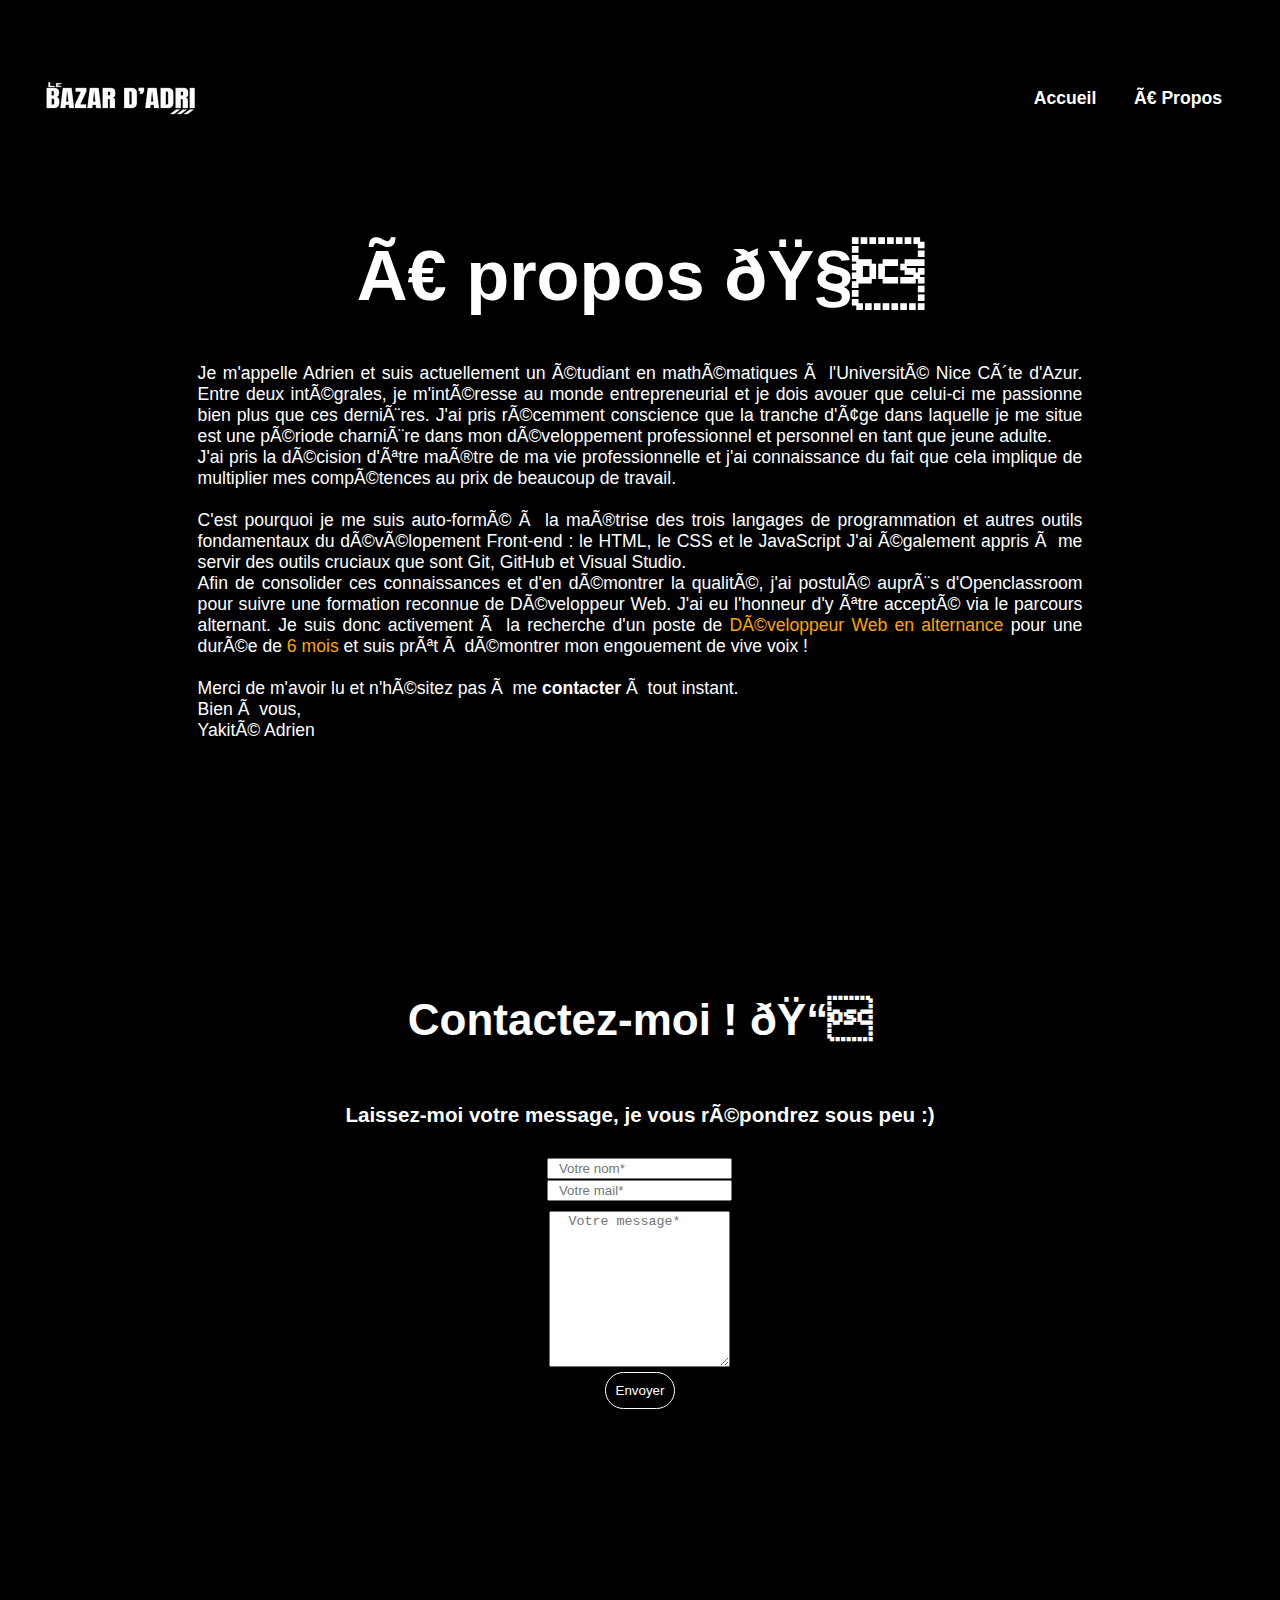
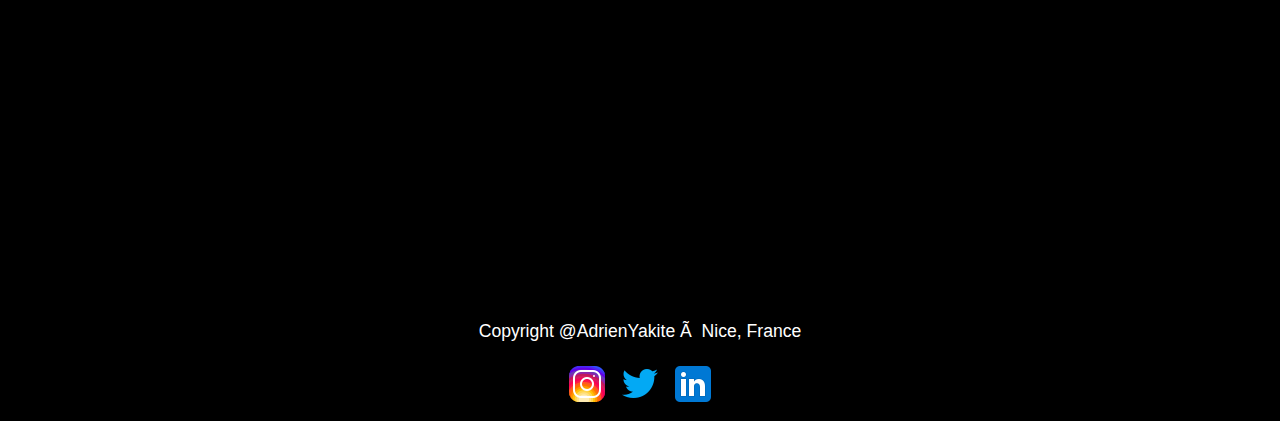
==== a-propos.html @ 5e22c34e "Finition de presentationAdrien Peaufinage du style ajout de liens" ====
<!DOCTYPE html>
    <html lang="fr">
            <head>
                <meta charset="utf=8">
                <meta http-equiv="X-UA-Compatible" content="IE=edge">
                <meta name="viewport" content="width=device-width, initial-scale=1.0">

                <title>À Propos - Le Bazar d'Adri</title>
                <link rel="stylesheet" href="style-bazar-adri.css">
                <script src="file.js" defer></script>
                
                <link rel="preconnect" href="https://fonts.googleapis.com">
                <link rel="preconnect" href="https://fonts.gstatic.com" crossorigin>

            </head>

            <body>
                
                <header>
                    <nav>
                        <a href="index.html">
                            <img src="images/bazar-adri-logobw -allonger.jpg" alt="logo portfolio">
                        </a>
                        <div>
                            <a href="index.html" title="Accueil">Accueil&emsp;</a>
                            <a href="a-propos.html" title="À Propos">À Propos</a>
                        </div>
                    </nav>  
                </header>

                <main>
                    
                    <section id="presentationAdrien">
                        <h1>À propos 🧐</h1>                    
                        <p>
                            Je m'appelle Adrien et suis actuellement un étudiant en mathématiques à l'Université Nice Côte d'Azur. Entre deux intégrales, je m'intéresse au monde entrepreneurial et je dois
                            avouer que celui-ci me passionne bien plus que ces dernières. 
                            J'ai pris récemment conscience que la tranche d'âge dans laquelle je me situe est une période charnière dans mon développement professionnel et personnel en tant que jeune adulte. 
                            <br>
                            J'ai pris la décision d'être maître de ma vie professionnelle et j'ai connaissance du fait que cela implique de multiplier mes compétences au prix de beaucoup de travail.
                            
                            <br><br>
                            C'est pourquoi je me suis auto-formé à la maîtrise des trois langages de programmation et autres outils fondamentaux
                            du dévélopement Front-end : le HTML, le CSS et le JavaScript
                            J'ai également appris à me servir des outils cruciaux que sont Git, GitHub et Visual Studio.<br>
                            Afin de consolider ces connaissances et d'en démontrer la qualité, j'ai postulé auprès d'Openclassroom pour 
                            suivre une formation reconnue de Développeur Web. J'ai eu l'honneur d'y être accepté via le parcours alternant.
                            Je suis donc activement à la recherche d'un poste de <span>Développeur Web en alternance </span>pour une durée de <span>6 mois</span> et suis prêt à 
                            démontrer mon engouement de vive voix !<br><br>
                            Merci de m'avoir lu et n'hésitez pas à me <a href="#meContacter">contacter</a> à tout instant.<br>
                            Bien à vous,<br>
                            Yakité Adrien
                        </p>
                    </section>

                    
                     
                    <section class="formContact">
                        <div>
                            <h2 id="meContacter">Contactez-moi ! 📝</h2>
                            <form method="get" action="" class="formulaireContact">

                                <h3>Laissez-moi votre message, je vous répondrez sous peu :)</h3>

                                <div class="nomEtMail">
                                    <div>
                                        <input type="text" id="nomUser" name="nomUser" placeholder="  Votre nom*">
                                    </div>

                                    <div>
                                        <input type="email" id="mailUser" name="mailUser" placeholder="  Votre mail*">
                                    </div>
                                </div>
                                
                                <div>
                                    <textarea id="msgUser" rows="10" placeholder="  Votre message*"></textarea>
                                    <br>
                                    <button>Envoyer</button>
                                </div>
                            </form>
                        </div>
                    </section>

                    <p>Copyright @AdrienYakite à Nice, France</p>

                </main>

                <footer class="bas_de_page">
                        <div >
                            <a href="https://www.instagram.com/afric_un/">            
                            <img src="images/icons8-instagram-48.png"alt="logo instagram">
                            </a>

                            <a href="https://twitter.com/RedSmash0">
                            <img src="images/icons8-twitter-48.png"alt="logo twitter">
                            </a>

                            <a href="linkedin.com/in/adrien-yakite-ba0730135/">
                            <img src="images/logo_linkedin.png"alt="logo likedin">
                            </a> 
                        </div>
                </footer>
        </body>
    </html>
---- style-bazar-adri.css ----
/*////////////////////////////////////////////////////////////////*/

                            /*BALISES*/

/*////////////////////////////////////////////////////////////////*/
body{
    background-color: black;
    font-family: 'Oswald', sans-serif;
    color: white ;
    font-size: 1.1em;
}

main{
    display: flex;
    flex-direction: column;
    justify-content: center;
    align-items: center;
    text-align: center;
    gap:200px
}

h1{
    font-size: 4em;
}

h2{
    font-size: 2.5em;
}

h4{
    font-size: 1.5em;
}


a{
    text-decoration: none;
    color: white;
    font-weight: 600;
}

a:hover{
    opacity: 0.6;
}

p{
    text-align: justify;
    padding-left: 15%;
    padding-right: 15%;
}

form{
    display: flex;
    flex-direction: column;
    justify-content: center;
    align-items: center;
    gap:10px;
    padding-bottom: 50%;
}

form input{

}

button{
    border: 1px white solid;
    background-color: black;
    color: white;
    border-radius: 20px;
    padding: 10px;
}

nav{
    display: flex;
    flex-direction: row;
    justify-content: space-between;
    align-items: center;
    padding-right: 50px;
}

nav div{
    display: flex;
    gap:20px;
}


footer{
    display: flex;
    flex-direction: row;
    justify-content: center;
    align-items:center;
}

span{
    text-decoration: underline;
}




/*////////////////////////////////////////////////////////////////*/

                            /*CLASSES et ID*/

/*////////////////////////////////////////////////////////////////*/


#presentationDuDev, #mesProjets, #mesCompetences {
    display: flex;
    flex-direction: row;
    justify-content: space-evenly;
}

#presentationDuDev p{
    text-align: justify;
}

#mesProjets,#presentationAdrien a:hover {
    color: orange;
    text-decoration: underline;
}

#presentationAdrien span{
    color: orange;
    text-decoration: none;
}


/*////////////////////////////////////////////////////////////////*/

                            /*ANIMATIONS*/

/*////////////////////////////////////////////////////////////////*/

#imgCompe{
    width:40% ;
    height:20%;
    position: relative;
    animation: illustration2 2s ease-in-out infinite;
}

@keyframes illustration2 {
    0% {
      top: 0;
    }
    50% {
        top: 20px;
    }
    100% {
      top: 0;
    }
  }


#imgProjet, #imgQuiSuije{
    width: 30%;
    height: 20%;
    position: relative;
    animation: illustration 2s ease-in-out infinite;
}

@keyframes illustration {
    0% {
      right: 0;
    }
    50% {
        right: 20px;
    }
    100% {
      right: 0;
    }
  }


.box {
    position: relative;
    animation: moveRight 1s ease-in-out infinite;
    border: 1px white solid;
    border-radius: 20px;
    padding: 10px;
  }
  
  @keyframes moveRight {
    0% {
      top: 0;
    }
    50% {
      top: 10px;
    }
    100% {
      top: 0;
    }
  }
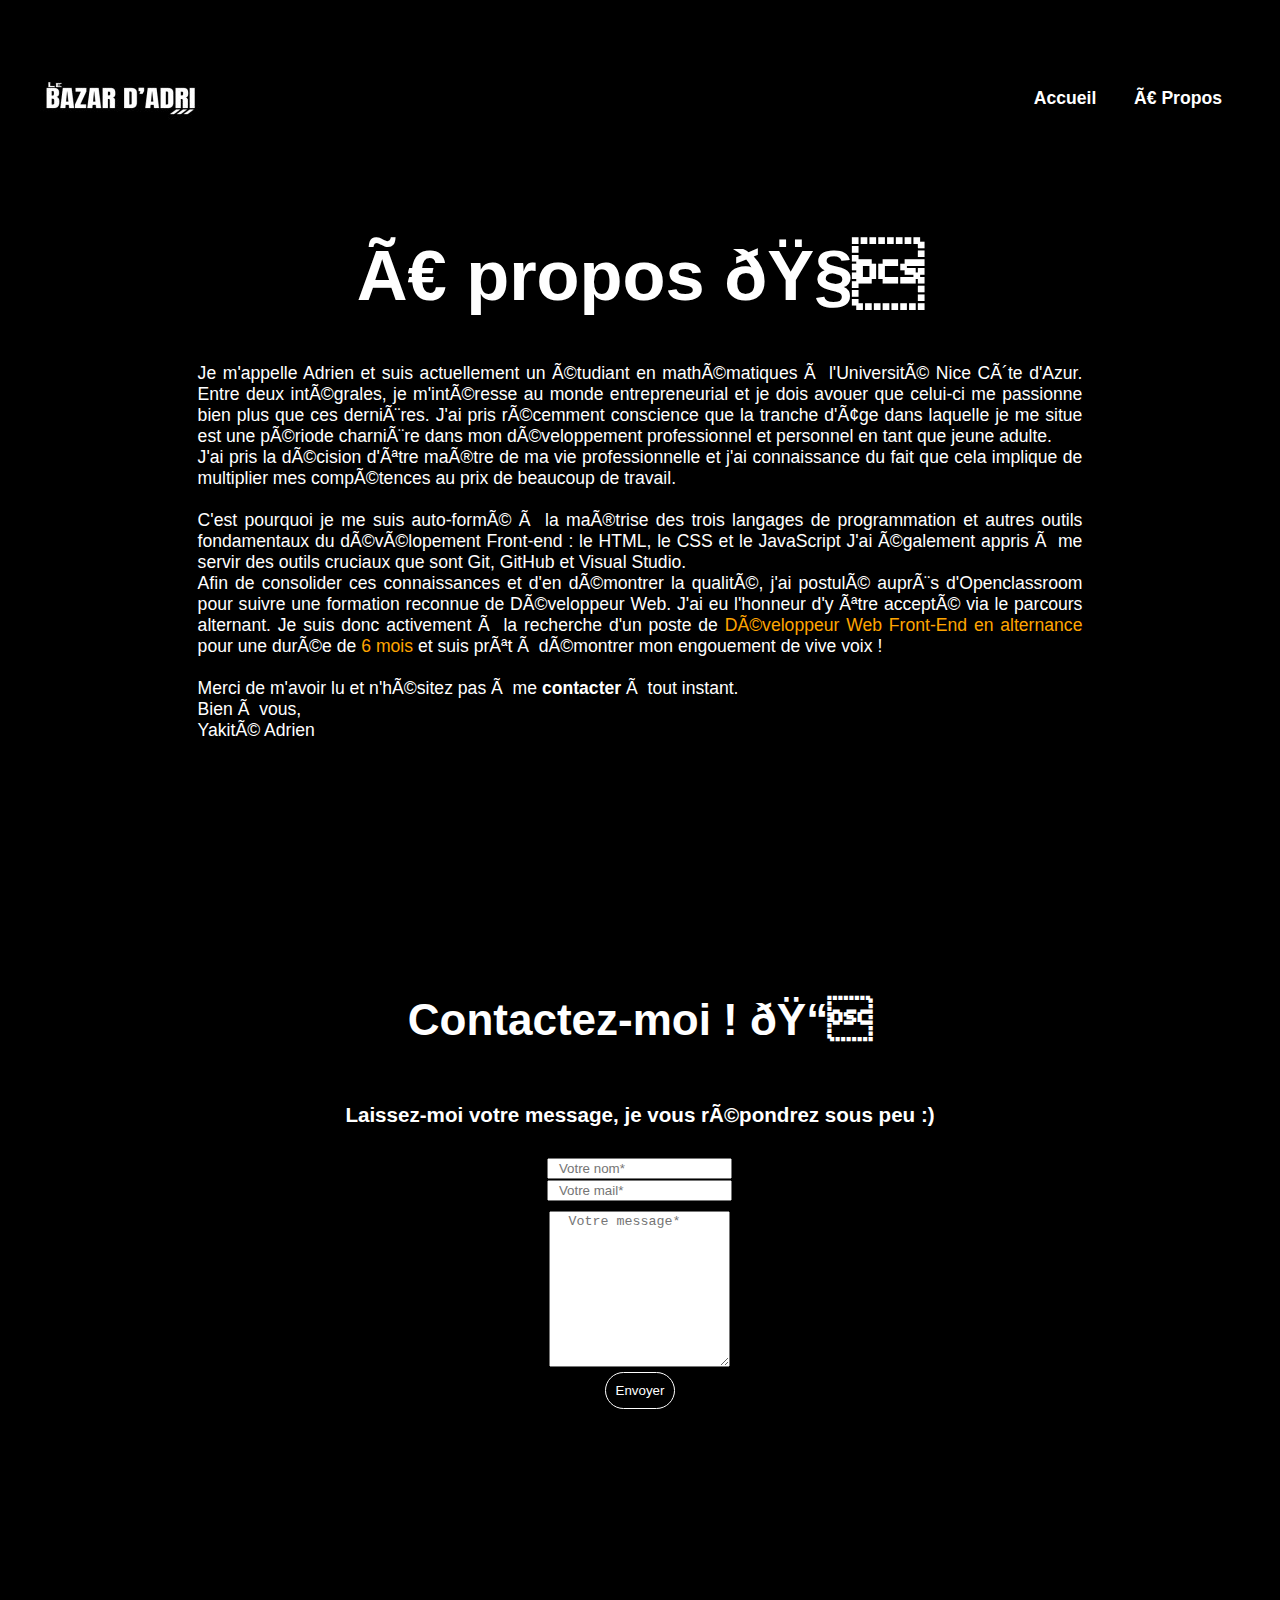
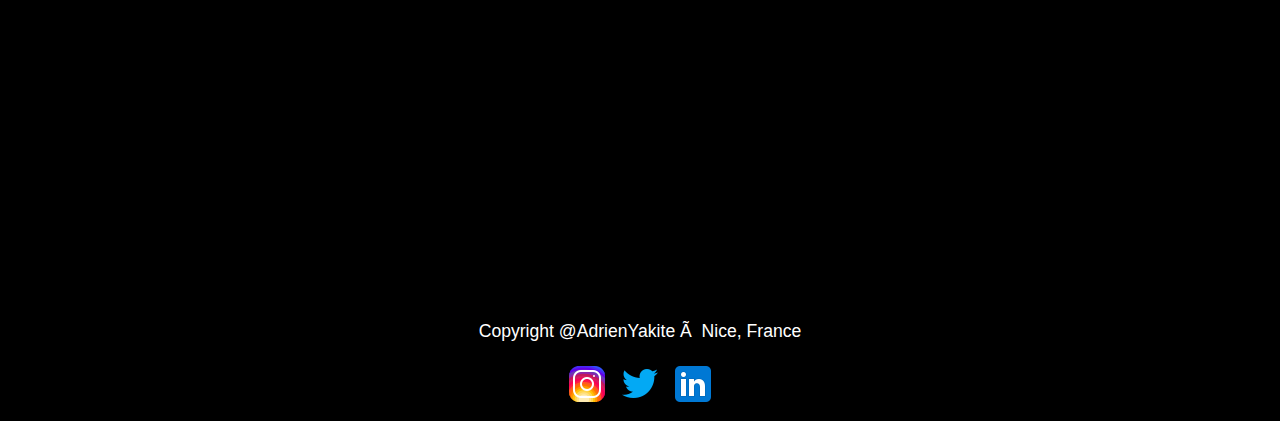
==== commit 842ac33e: "style de tous les liens au survol précisions section "A propos"" ====
--- a/a-propos.html
+++ b/a-propos.html
@@ -45,7 +45,7 @@
                             J'ai également appris à me servir des outils cruciaux que sont Git, GitHub et Visual Studio.<br>
                             Afin de consolider ces connaissances et d'en démontrer la qualité, j'ai postulé auprès d'Openclassroom pour 
                             suivre une formation reconnue de Développeur Web. J'ai eu l'honneur d'y être accepté via le parcours alternant.
-                            Je suis donc activement à la recherche d'un poste de <span>Développeur Web en alternance </span>pour une durée de <span>6 mois</span> et suis prêt à 
+                            Je suis donc activement à la recherche d'un poste de <span>Développeur Web Front-End en alternance </span>pour une durée de <span>6 mois</span> et suis prêt à 
                             démontrer mon engouement de vive voix !<br><br>
                             Merci de m'avoir lu et n'hésitez pas à me <a href="#meContacter">contacter</a> à tout instant.<br>
                             Bien à vous,<br>
--- a/style-bazar-adri.css
+++ b/style-bazar-adri.css
@@ -57,10 +57,6 @@
     padding-bottom: 50%;
 }
 
-form input{
-
-}
-
 button{
     border: 1px white solid;
     background-color: black;
@@ -114,9 +110,12 @@
     text-align: justify;
 }
 
-#mesProjets,#presentationAdrien a:hover {
+#mesProjets a:hover{
     color: orange;
-    text-decoration: underline;
+}
+
+#presentationAdrien a:hover{
+    color: orange;
 }
 
 #presentationAdrien span{
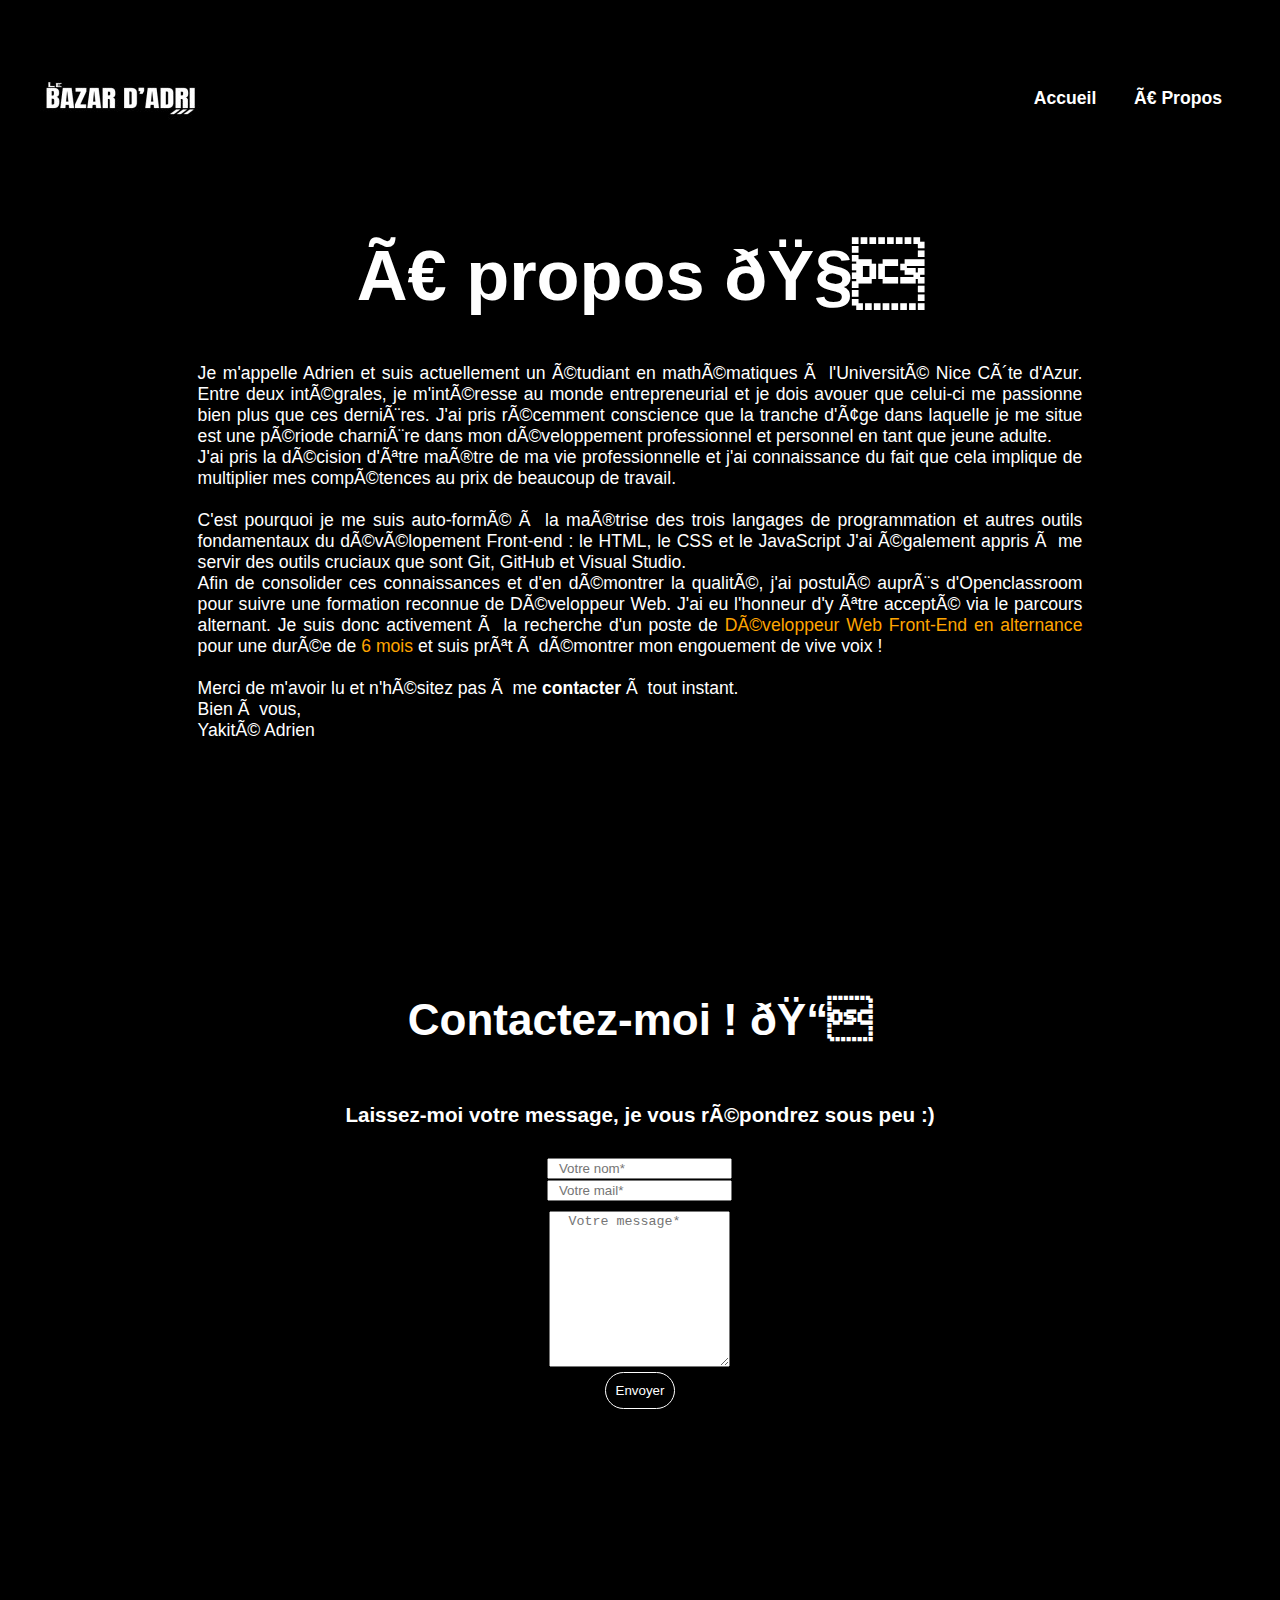
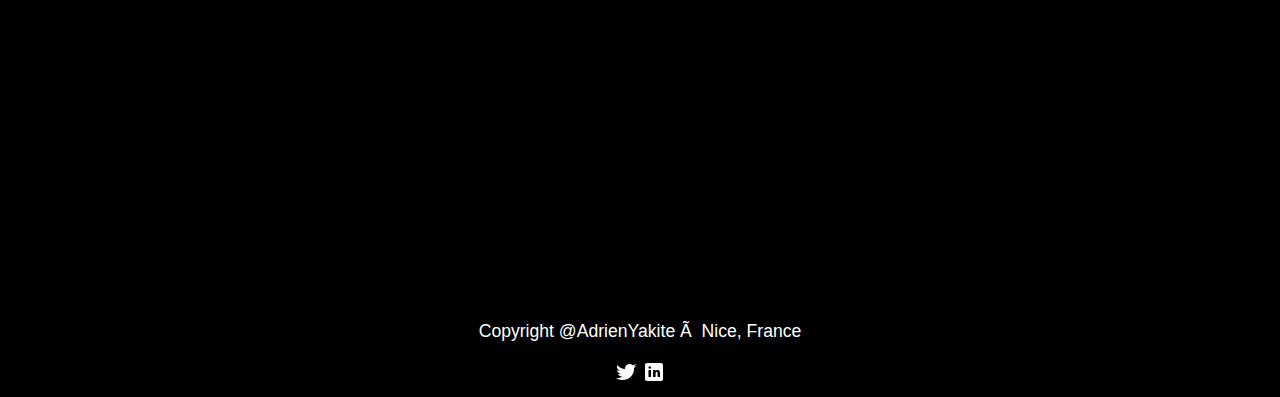
==== commit 390bf696: "Refonte du style de la section "MesProjets" : - Ajout descriptions - Ajout Logo projets - Précisions" ====
--- a/a-propos.html
+++ b/a-propos.html
@@ -58,22 +58,22 @@
                     <section class="formContact">
                         <div>
                             <h2 id="meContacter">Contactez-moi ! 📝</h2>
-                            <form method="get" action="" class="formulaireContact">
+                            <form method="get" action="" id="formulaireContact">
 
                                 <h3>Laissez-moi votre message, je vous répondrez sous peu :)</h3>
 
                                 <div class="nomEtMail">
                                     <div>
-                                        <input type="text" id="nomUser" name="nomUser" placeholder="  Votre nom*">
+                                        <input type="text" id="nomUser" name="nomUser" placeholder="  Votre nom*" required>
                                     </div>
 
                                     <div>
-                                        <input type="email" id="mailUser" name="mailUser" placeholder="  Votre mail*">
+                                        <input type="email" id="mailUser" name="mailUser" placeholder="  Votre mail*" required>
                                     </div>
                                 </div>
                                 
                                 <div>
-                                    <textarea id="msgUser" rows="10" placeholder="  Votre message*"></textarea>
+                                    <textarea id="msgUser" rows="10" placeholder="  Votre message*" required></textarea>
                                     <br>
                                     <button>Envoyer</button>
                                 </div>
@@ -86,17 +86,13 @@
                 </main>
 
                 <footer class="bas_de_page">
-                        <div >
-                            <a href="https://www.instagram.com/afric_un/">            
-                            <img src="images/icons8-instagram-48.png"alt="logo instagram">
-                            </a>
-
+                        <div>
                             <a href="https://twitter.com/RedSmash0">
-                            <img src="images/icons8-twitter-48.png"alt="logo twitter">
+                            <img src="images/iconTwitterW.png"alt="logo twittetwr">
                             </a>
 
                             <a href="linkedin.com/in/adrien-yakite-ba0730135/">
-                            <img src="images/logo_linkedin.png"alt="logo likedin">
+                            <img src="images/iconLinkedinW.png"alt="logo likedin">
                             </a> 
                         </div>
                 </footer>
--- a/style-bazar-adri.css
+++ b/style-bazar-adri.css
@@ -123,7 +123,10 @@
     text-decoration: none;
 }
 
-
+.erreurSaisie{
+    border: solid 2px red;
+    background-color: darksalmon;
+}
 /*////////////////////////////////////////////////////////////////*/
 
                             /*ANIMATIONS*/
@@ -190,5 +193,22 @@
     }
   }
 
-
+/*////////////////////////////////////////////////////////////////*/
+
+                            /*MEDIA QUERIES*/
+
+/*////////////////////////////////////////////////////////////////*/
+@media only screen and (max-width: 767px) {
+    h1,h2,h3,h4,p{
+        text-align: center;
+        overflow: hidden;
+        
+    }
+}
+ 
   
+  @media only screen and (min-width: 768px) and (max-width: 1023px) {
+  }
+  
+ 
+  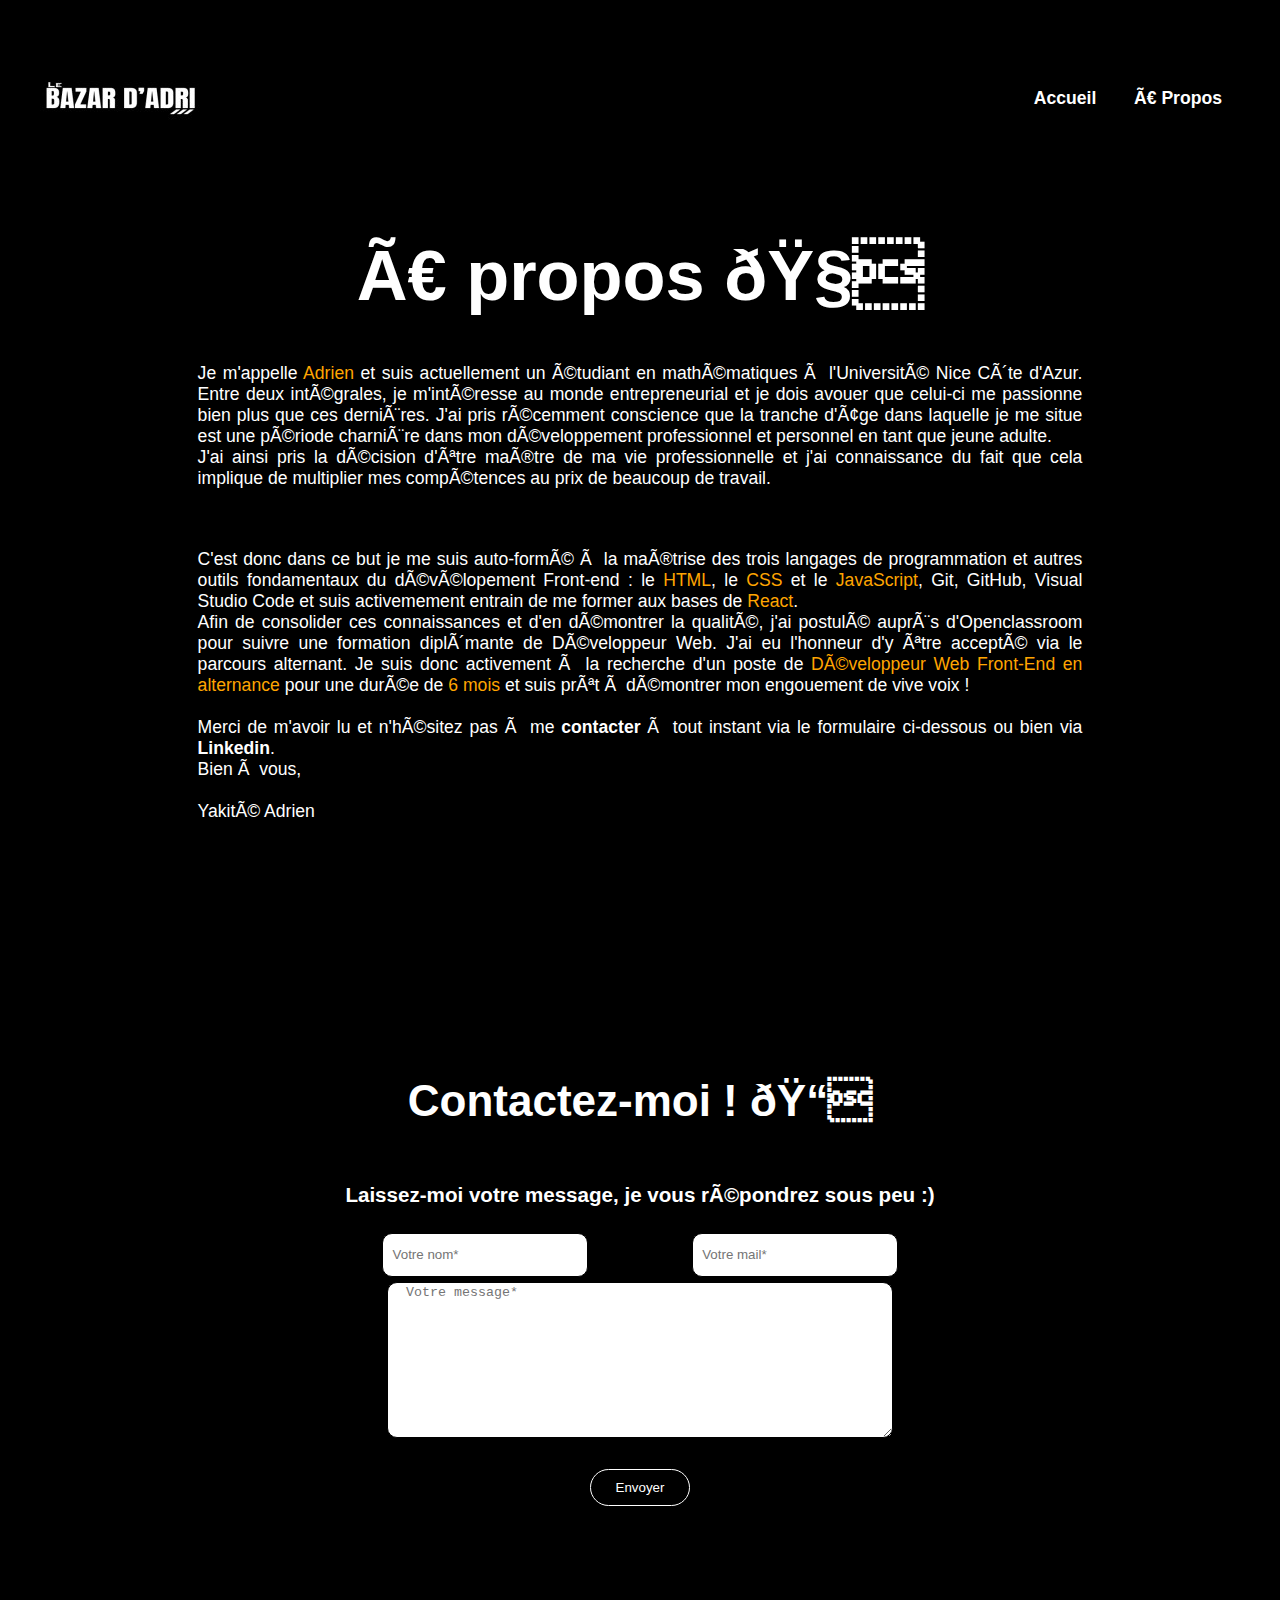
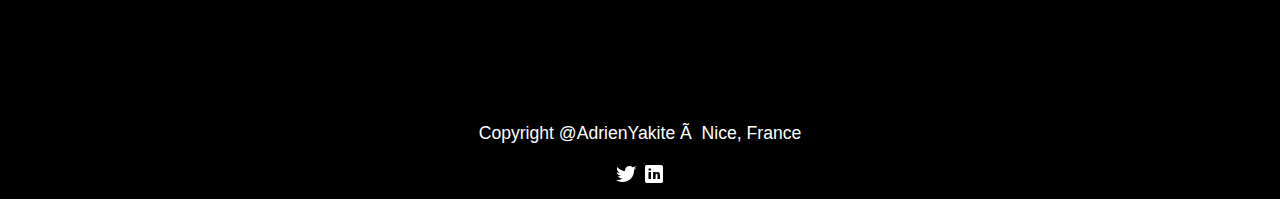
==== commit b1497113: "idem" ====
--- a/a-propos.html
+++ b/a-propos.html
@@ -33,52 +33,42 @@
                     <section id="presentationAdrien">
                         <h1>À propos 🧐</h1>                    
                         <p>
-                            Je m'appelle Adrien et suis actuellement un étudiant en mathématiques à l'Université Nice Côte d'Azur. Entre deux intégrales, je m'intéresse au monde entrepreneurial et je dois
+                            Je m'appelle <span>Adrien</span> et suis actuellement un étudiant en mathématiques à l'Université Nice Côte d'Azur. Entre deux intégrales, je m'intéresse au monde entrepreneurial et je dois
                             avouer que celui-ci me passionne bien plus que ces dernières. 
                             J'ai pris récemment conscience que la tranche d'âge dans laquelle je me situe est une période charnière dans mon développement professionnel et personnel en tant que jeune adulte. 
                             <br>
-                            J'ai pris la décision d'être maître de ma vie professionnelle et j'ai connaissance du fait que cela implique de multiplier mes compétences au prix de beaucoup de travail.
-                            
+                            J'ai ainsi pris la décision d'être maître de ma vie professionnelle et j'ai connaissance du fait que cela implique de multiplier mes compétences au prix de beaucoup de travail.
+                        </p>
+
+                        <p>                            
                             <br><br>
-                            C'est pourquoi je me suis auto-formé à la maîtrise des trois langages de programmation et autres outils fondamentaux
-                            du dévélopement Front-end : le HTML, le CSS et le JavaScript
-                            J'ai également appris à me servir des outils cruciaux que sont Git, GitHub et Visual Studio.<br>
+                            C'est donc dans ce but je me suis auto-formé à la maîtrise des trois langages de programmation et autres outils fondamentaux
+                            du dévélopement Front-end : le <span>HTML</span>, le <span>CSS</span> et le <span>JavaScript</span>, Git, GitHub, Visual Studio Code et suis activemement entrain de me former aux bases de <span>React</span>.<br>
                             Afin de consolider ces connaissances et d'en démontrer la qualité, j'ai postulé auprès d'Openclassroom pour 
-                            suivre une formation reconnue de Développeur Web. J'ai eu l'honneur d'y être accepté via le parcours alternant.
+                            suivre une formation diplômante de Développeur Web. J'ai eu l'honneur d'y être accepté via le parcours alternant.
                             Je suis donc activement à la recherche d'un poste de <span>Développeur Web Front-End en alternance </span>pour une durée de <span>6 mois</span> et suis prêt à 
                             démontrer mon engouement de vive voix !<br><br>
-                            Merci de m'avoir lu et n'hésitez pas à me <a href="#meContacter">contacter</a> à tout instant.<br>
-                            Bien à vous,<br>
+                            Merci de m'avoir lu et n'hésitez pas à me <a href="#meContacter">contacter</a> à tout instant via le formulaire ci-dessous ou bien via <a href="https://www.linkedin.com/in/adrien-yakit%C3%A9-ba0730135/" target="_blank">Linkedin</a>.<br>
+                            Bien à vous,<br><br>
                             Yakité Adrien
                         </p>
                     </section>
-
-                    
-                     
                     <section class="formContact">
-                        <div>
                             <h2 id="meContacter">Contactez-moi ! 📝</h2>
                             <form method="get" action="" id="formulaireContact">
 
                                 <h3>Laissez-moi votre message, je vous répondrez sous peu :)</h3>
 
                                 <div class="nomEtMail">
-                                    <div>
                                         <input type="text" id="nomUser" name="nomUser" placeholder="  Votre nom*" required>
-                                    </div>
 
-                                    <div>
                                         <input type="email" id="mailUser" name="mailUser" placeholder="  Votre mail*" required>
-                                    </div>
                                 </div>
                                 
-                                <div>
                                     <textarea id="msgUser" rows="10" placeholder="  Votre message*" required></textarea>
                                     <br>
                                     <button>Envoyer</button>
-                                </div>
                             </form>
-                        </div>
                     </section>
 
                     <p>Copyright @AdrienYakite à Nice, France</p>
--- a/style-bazar-adri.css
+++ b/style-bazar-adri.css
@@ -51,10 +51,23 @@
 form{
     display: flex;
     flex-direction: column;
-    justify-content: center;
-    align-items: center;
-    gap:10px;
-    padding-bottom: 50%;
+    gap: 5px;
+    margin-top: 0px;
+}
+
+input{
+    width: 200px;
+    height: 40px;
+    border: 1px black solid;
+    border-radius: 10px;
+}
+
+textarea{
+    width: 500px;
+    margin: auto;
+    border: 1px black solid;
+    border-radius: 10px;
+
 }
 
 button{
@@ -63,7 +76,15 @@
     color: white;
     border-radius: 20px;
     padding: 10px;
-}
+    width: 100px;
+    margin: auto;
+}
+
+button:hover{
+    opacity: 0.6;
+}
+
+
 
 nav{
     display: flex;
@@ -92,12 +113,25 @@
 
 
 
-
 /*////////////////////////////////////////////////////////////////*/
 
                             /*CLASSES et ID*/
 
 /*////////////////////////////////////////////////////////////////*/
+#presentationAdrien + p{
+    padding-left: 50px;
+    margin-left: 200px;
+    border-left: solid 2px white;
+    font-size: larger;
+}
+
+
+
+.nomEtMail{
+    display: flex;
+    justify-content: space-around;
+    gap: 30px;    
+}
 
 
 #presentationDuDev, #mesProjets, #mesCompetences {
@@ -111,11 +145,11 @@
 }
 
 #mesProjets a:hover{
-    color: orange;
+   text-decoration: underline;
 }
 
 #presentationAdrien a:hover{
-    color: orange;
+    text-decoration: underline;
 }
 
 #presentationAdrien span{
@@ -127,6 +161,30 @@
     border: solid 2px red;
     background-color: darksalmon;
 }
+
+.titreProjetLogo{
+    display: flex;
+    flex-direction: row;
+    justify-content: center;
+    align-items: center;
+    gap: 50px;
+}
+
+.illustrationsAnimeesProjets{
+    display: flex;
+    flex-direction: column;
+}
+
+.illustrationsAnimeesProjets img{
+    width: 1000px;
+    height: 1000px;
+}
+
+#listeProjets{
+margin-top: 0px;
+}
+
+
 /*////////////////////////////////////////////////////////////////*/
 
                             /*ANIMATIONS*/
